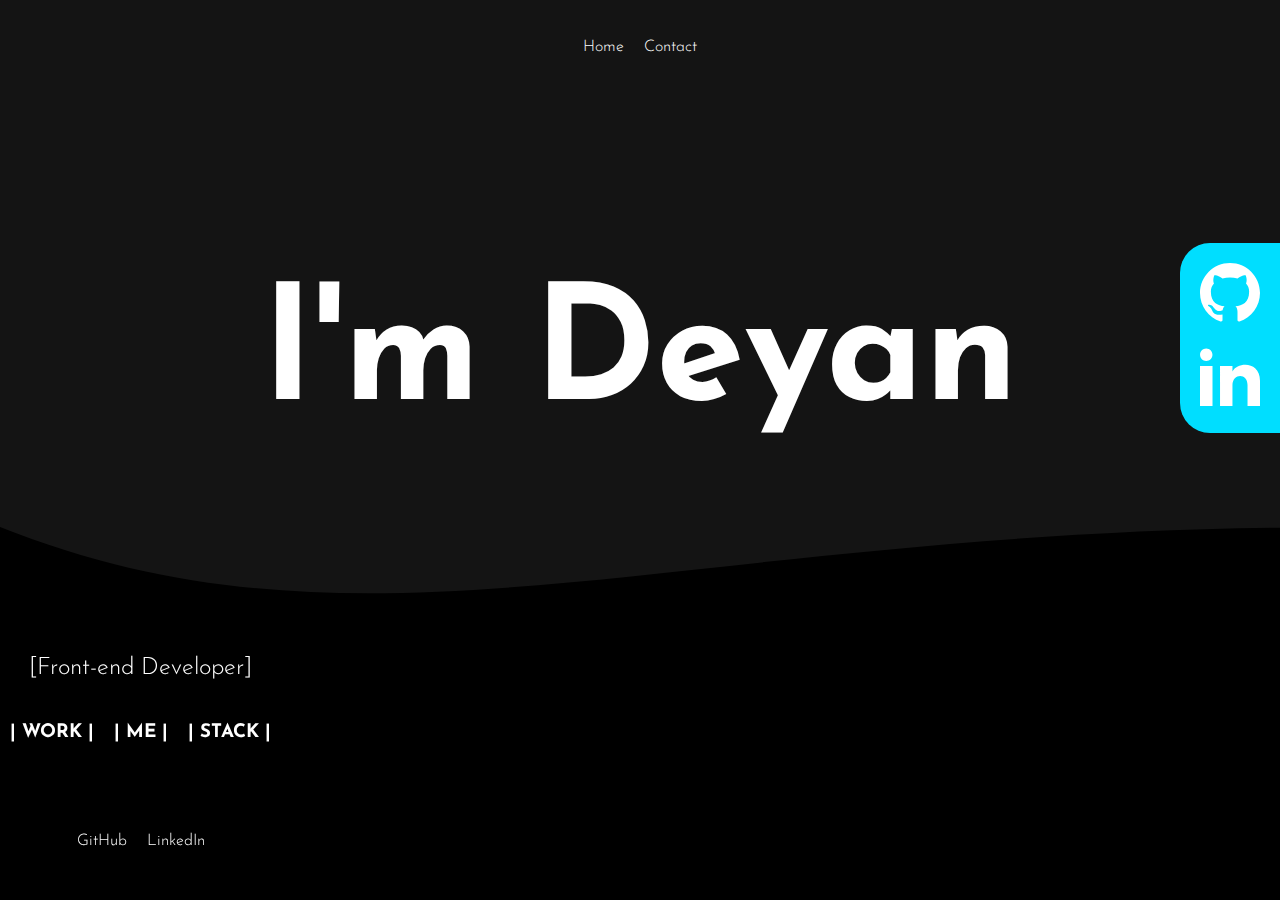
==== index.html @ 06a5f16b "commit" ====
<!DOCTYPE html>
<html lang="en">
<head>
    <meta charset="UTF-8">
    <meta name="viewport" content="width=device-width, initial-scale=1">
    <title>Deyan Yonkov</title>
    <link rel="stylesheet" href="src/styles.css">
</head>
<body>
    <svg version="1.1" class="wave"
         xlmns="http://www.w3.org/200/svg">
        <path
                d="
                M0 67
                C 273,183
                  822, -40
                  1920,106
                V 600
                H 0
                V 67
                Z
                ">
            <animate
                    repeatCount="indefinite"
                    attributeName="d"
                    dur="40s"
                    attributeType="XML"
                    values="
                        M0 77
                        C 473, 283
                          822, -40
                          1920, 116

                          V 600
                          H 0
                          V 300
                          Z;

                          M0 77
                          C 473, -40
                          1222, 283
                          1920, 136

                          V 600
                          H 0
                          V 300
                          Z;

                          M0 77
                          C 973, 260
                          1722, -53
                          1920, 120

                          V 600
                          H 0
                          V 300
                          Z;

                          M0 77
                          C 473, 283
                          822, -40
                          1920, 116

                          V 600
                          H 0
                          V 300
                          Z">
            </animate>
        </path>
    </svg>

    <header>
        <ul>
            <a href="index.html"><li>Home</li></a>
            <a href="src/pages/contact.html"><li>Contact</li></a>
        </ul>
    </header>

    <section class="hero-section">
        <h1>I'm Deyan</h1>
        <div class="socials">
            <div class="social">
                <a href="https://github.com/Deyan47">
                    <svg xmlns="http://www.w3.org/2000/svg" viewBox="-8 -8 40 40"><path d="M12 0c-6.626 0-12 5.373-12 12 0 5.302 3.438 9.8 8.207 11.387.599.111.793-.261.793-.577v-2.234c-3.338.726-4.033-1.416-4.033-1.416-.546-1.387-1.333-1.756-1.333-1.756-1.089-.745.083-.729.083-.729 1.205.084 1.839 1.237 1.839 1.237 1.07 1.834 2.807 1.304 3.492.997.107-.775.418-1.305.762-1.604-2.665-.305-5.467-1.334-5.467-5.931 0-1.311.469-2.381 1.236-3.221-.124-.303-.535-1.524.117-3.176 0 0 1.008-.322 3.301 1.23.957-.266 1.983-.399 3.003-.404 1.02.005 2.047.138 3.006.404 2.291-1.552 3.297-1.23 3.297-1.23.653 1.653.242 2.874.118 3.176.77.84 1.235 1.911 1.235 3.221 0 4.609-2.807 5.624-5.479 5.921.43.372.823 1.102.823 2.222v3.293c0 .319.192.694.801.576 4.765-1.589 8.199-6.086 8.199-11.386 0-6.627-5.373-12-12-12z"/></svg>
                </a>
            </div>
            <div class="social">
                <a href="https://www.linkedin.com/in/deyan-yonkov-8614a81a3/">
                    <svg xmlns="http://www.w3.org/2000/svg" viewBox="-8 -8 40 40"><path d="M4.98 3.5c0 1.381-1.11 2.5-2.48 2.5s-2.48-1.119-2.48-2.5c0-1.38 1.11-2.5 2.48-2.5s2.48 1.12 2.48 2.5zm.02 4.5h-5v16h5v-16zm7.982 0h-4.968v16h4.969v-8.399c0-4.67 6.029-5.052 6.029 0v8.399h4.988v-10.131c0-7.88-8.922-7.593-11.018-3.714v-2.155z"/></svg>
                </a>
            </div>
        </div>

    </section>

    <footer>
        <h2>[Front-end Developer]</h2>
        <div class="options">
            <a href="src/pages/work.html"><h3>| WORK |</h3></a>
            <a href="src/pages/about.html"><h3>| ME | </h3></a>
            <a href="src/pages/stack.html"><h3>| STACK |</h3></a>
        </div>

        <ul>
            <a href="https://github.com/Deyan47">
                <li>GitHub</li>
            </a>
            <a href="https://www.linkedin.com/in/deyan-yonkov-8614a81a3/">
                <li>LinkedIn</li>
            </a>
        </ul>
    </footer>


</body>
</html>
---- src/styles.css ----
@import url("https://fonts.googleapis.com/css2?family=Josefin+Sans:wght@100;300;400;500;700&display=swap");
@import url("https://use.fontawesome.com/releases/v5.15.4/css/all.css");

body {
  background-color: rgb(20, 20, 20);
  color: rgb(255, 255, 255);
  font-family: "Josefin Sans", sans-serif;
  font-weight: 300;
}

header {
  display: flex;
  justify-content: center;
}

header ul {
  display: flex;
  padding: 10px 10px 50px 10px;
}

li {
  list-style: none;
  margin: 5px 10px;
}

h1 {
  font-size: 160px;
  font-weight: 700;
  margin: 0;
}

h2 {
  margin: 3px;
  font-weight: 300;
  text-align: center;
}

h3 {
  margin: 0;
}

.subtitle {
  font-size: 50px;
  color: rgb(0, 222, 255);
}

section {
  display: flex;
  flex-direction: column;
  align-items: center;
}

.hero-section {
  margin-top: 17vh;
  text-align: center;
}

footer {
  position: fixed;
  bottom: 0;
  left: 0;
  display: flex;
  flex-direction: column;
  align-items: center;
}

footer ul {
  display: flex;
  padding: 30px;
}

.options {
  display: flex;
}

.options a {
  margin: 40px 10px;
}

a {
  text-decoration: none;
  color: rgb(255, 255, 255);
}

.socials {
  width: 100px;
  height: 190px;
  background-color: rgb(0, 222, 255);
  border-radius: 30px 0 0 30px;
  position: fixed;
  right: 0;
  top: 27vh;
}

@media only screen and (max-width: 600px) {
  .socials {
    display: none;
  }
}

.social {
  width: 100%;
  height: 33%;
}

.social:nth-child(2) {
  margin-top: 20px;
}

.wave {
  fill: rgb(0, 0, 0);
  width: 100vw;
  height: 50vh;
  position: fixed;
  bottom: 0;
  left: 0;
}

.social svg {
  fill: rgb(255, 255, 255);
}

a:hover {
  color: rgb(0, 222, 255);
}

/*work page*/

.work-details {
  width: 50%;
}

.work-details td {
  padding: 30px;
}

@media only screen and (max-width: 600px) {
  .work-details {
    width: 80%;
  }

  .work-details td {
    padding: 5px;
  }
}

/*about me*/

.about-me {
  width: 50%;
  text-align: center;
  display: flex;
  flex-direction: column;
  align-items: center;
}

.about-me img {
  height: 250px;
  border-radius: 50%;
  margin: 30px 10px 0px 10px;
}
.sub-pages-footer {
  position: fixed;
}

@media only screen and (max-width: 600px) {
  .sub-pages-footer {
    position: relative;
  }
}

/* contact page */
.form-submit {
  width: 50%;
}

.form-submit form {
  width: 100%;
}

.form-submit .form-row {
  display: flex;
  justify-content: space-between;
}

.form-row .form-control {
  width: 50%;
  border: none;
  font-size: 20px;
  padding: 5px;
  font-family: "Josefin Sans", sans-serif;
  padding: 20px 10px;
}

.form-row .form-control:focus,
.form-submit textarea:focus {
  outline: 0;
  background-color: rgb(214, 211, 211);
}

.form-submit textarea {
  font-family: "Josefin Sans", sans-serif;
  width: 100%;
  border: none;
  padding: 0;
  resize: none;
  margin-top: 5px;
  font-size: 20px;
  padding: 20px 0;
}

form button {
  width: 100%;
  background-color: rgb(0, 222, 255);
  color: rgb(255, 255, 255);
  border: none;
  font-family: "Josefin Sans", sans-serif;
  padding: 20px;
  font-size: 20px;
}

.my-work a img {
  background-size: cover;
  height: 150px;
  width: 300px;
}

.my-work a img:hover {
  filter: blur(1px);
}

.fa-html5 {
  color: rgb(201, 81, 2);
}

.fa-css3-alt {
  color: rgb(41, 113, 247);
}

.fa-js {
  color: rgb(251, 255, 11);
}

.fa-react {
  color: rgb(0, 222, 255);
}

.fa-node {
  color: rgb(26, 119, 14);
}

.fa-angular {
  color: rgb(247, 15, 15);
}

@media only screen and (max-width: 600px) {
  .form-submit {
    width: 80%;
  }

  .form-submit .form-row {
    display: flex;
    flex-direction: column;
  }

  .form-row .form-control {
    width: 100%;
    margin-top: 5px;
  }
}
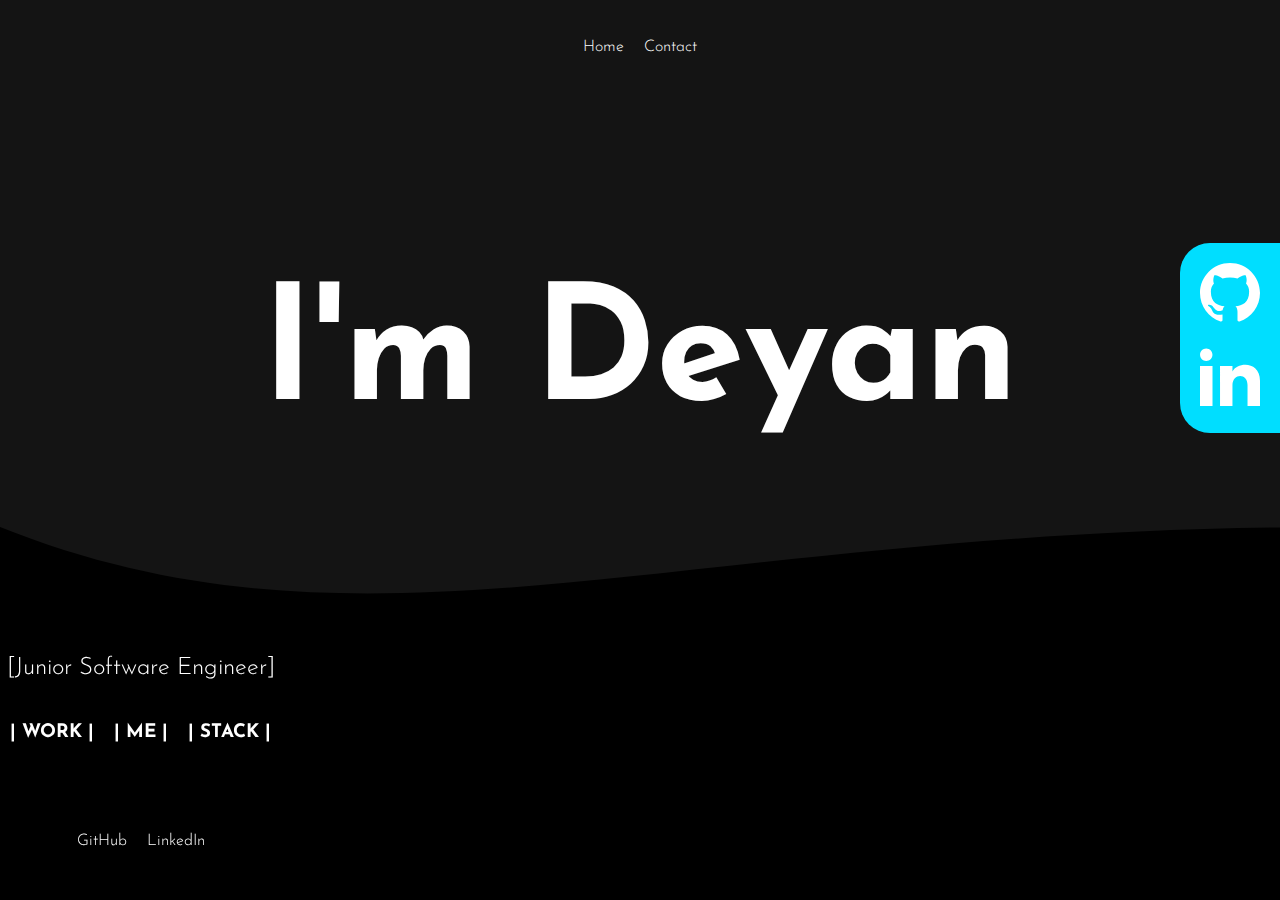
==== commit 1d71c8e2: "Update index.html" ====
--- a/index.html
+++ b/index.html
@@ -94,7 +94,7 @@
     </section>
 
     <footer>
-        <h2>[Front-end Developer]</h2>
+        <h2>[Junior Software Engineer]</h2>
         <div class="options">
             <a href="src/pages/work.html"><h3>| WORK |</h3></a>
             <a href="src/pages/about.html"><h3>| ME | </h3></a>
@@ -113,4 +113,4 @@
 
 
 </body>
-</html>+</html>
